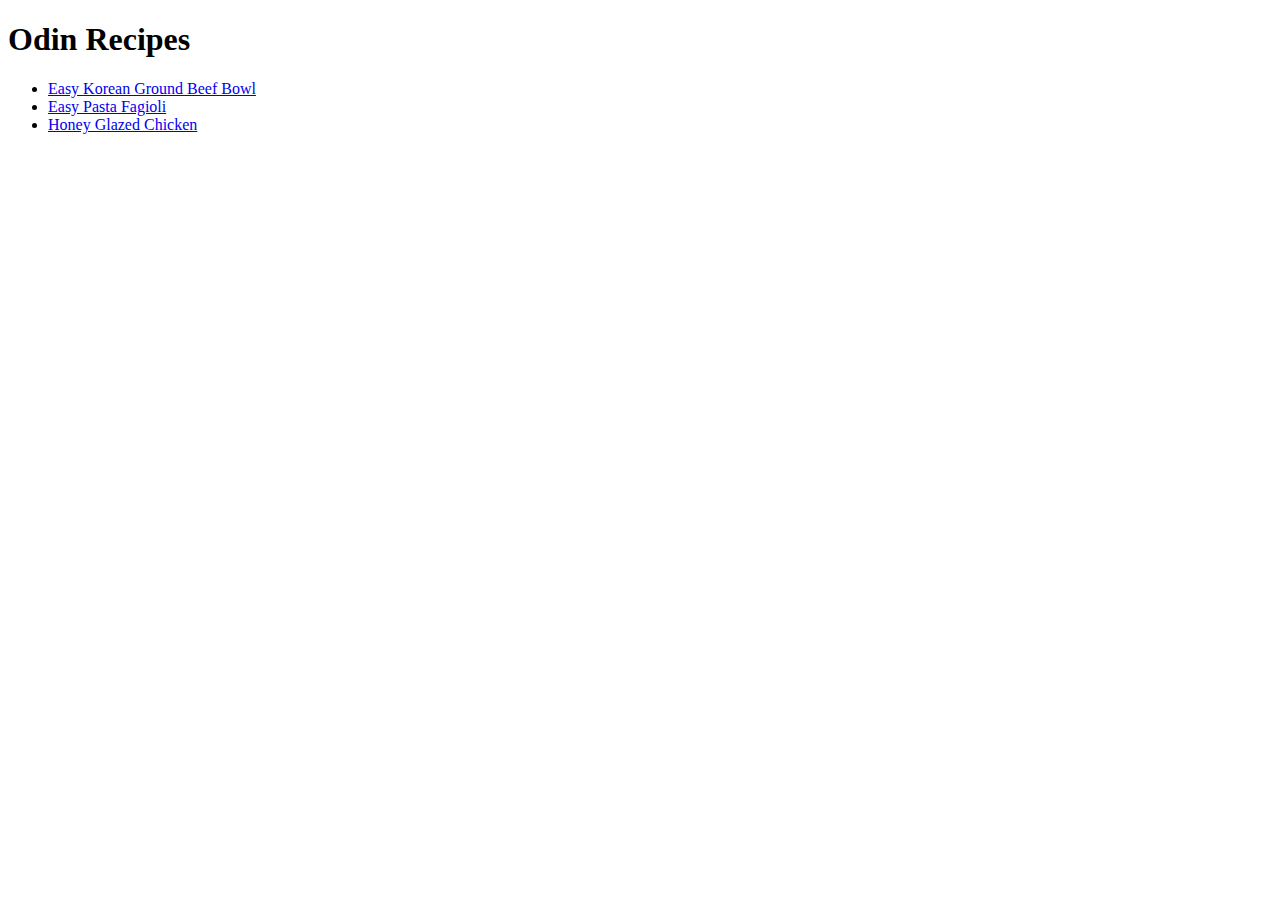
==== index.html @ 9d4cdeec "Update details of each recipe" ====
<!DOCTYPE html>
<html lang="en">
    <head>
        <meta charset="UTF-8">
        <title>Project: Recipes</title>
    </head>
    <body>
        <h1>Odin Recipes</h1>
        <ul>
            <li><a href="recipes/easy_korean_ground_beef_bowl.html">Easy Korean Ground Beef Bowl</a></li>
            <li><a href="recipes/easy_pasta_fagioli.html">Easy Pasta Fagioli</a></li>
            <li><a href="recipes/honey_glazed_chicken.html">Honey Glazed Chicken</a></li>
        </ul>
    </body>

</html>
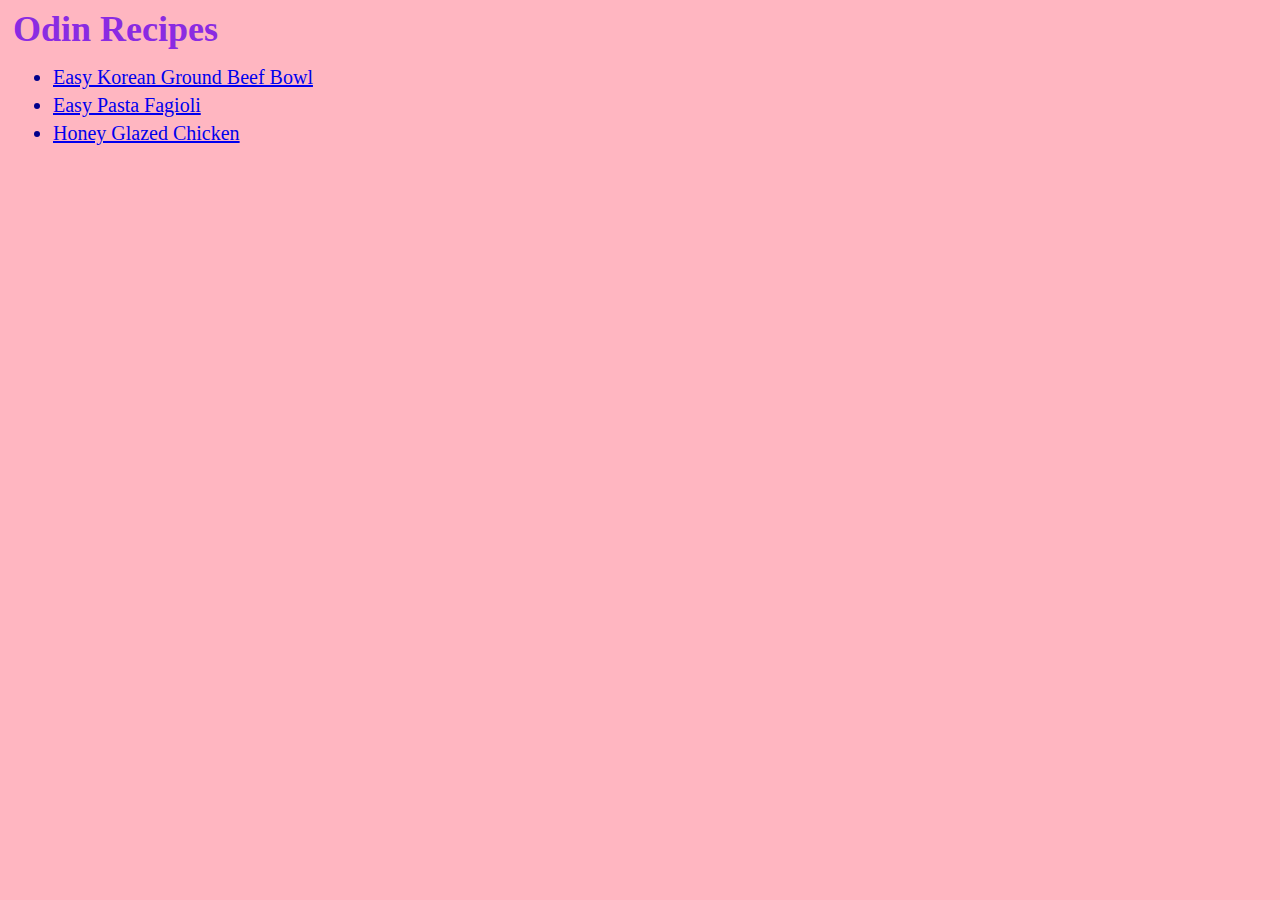
==== commit 7cb1286b: "Create CSS files for homepage and all recipes page" ====
--- a/index.html
+++ b/index.html
@@ -3,8 +3,9 @@
     <head>
         <meta charset="UTF-8">
         <title>Project: Recipes</title>
+        <link rel="stylesheet" href="styles.css">
     </head>
-    <body>
+    <body class="bd">
         <h1>Odin Recipes</h1>
         <ul>
             <li><a href="recipes/easy_korean_ground_beef_bowl.html">Easy Korean Ground Beef Bowl</a></li>
--- a/styles.css
+++ b/styles.css
@@ -0,0 +1,17 @@
+.bd {
+    background-color: lightpink;
+}
+
+h1 {
+    color: blueviolet;
+    font-size: 36px;
+    font-family: Cambria, Cochin, Georgia, Times, 'Times New Roman', serif;
+    margin: 5px;    
+}
+
+ul li {
+    color: darkblue;
+    font-size: 20px;
+    margin: 5px;
+}
+
